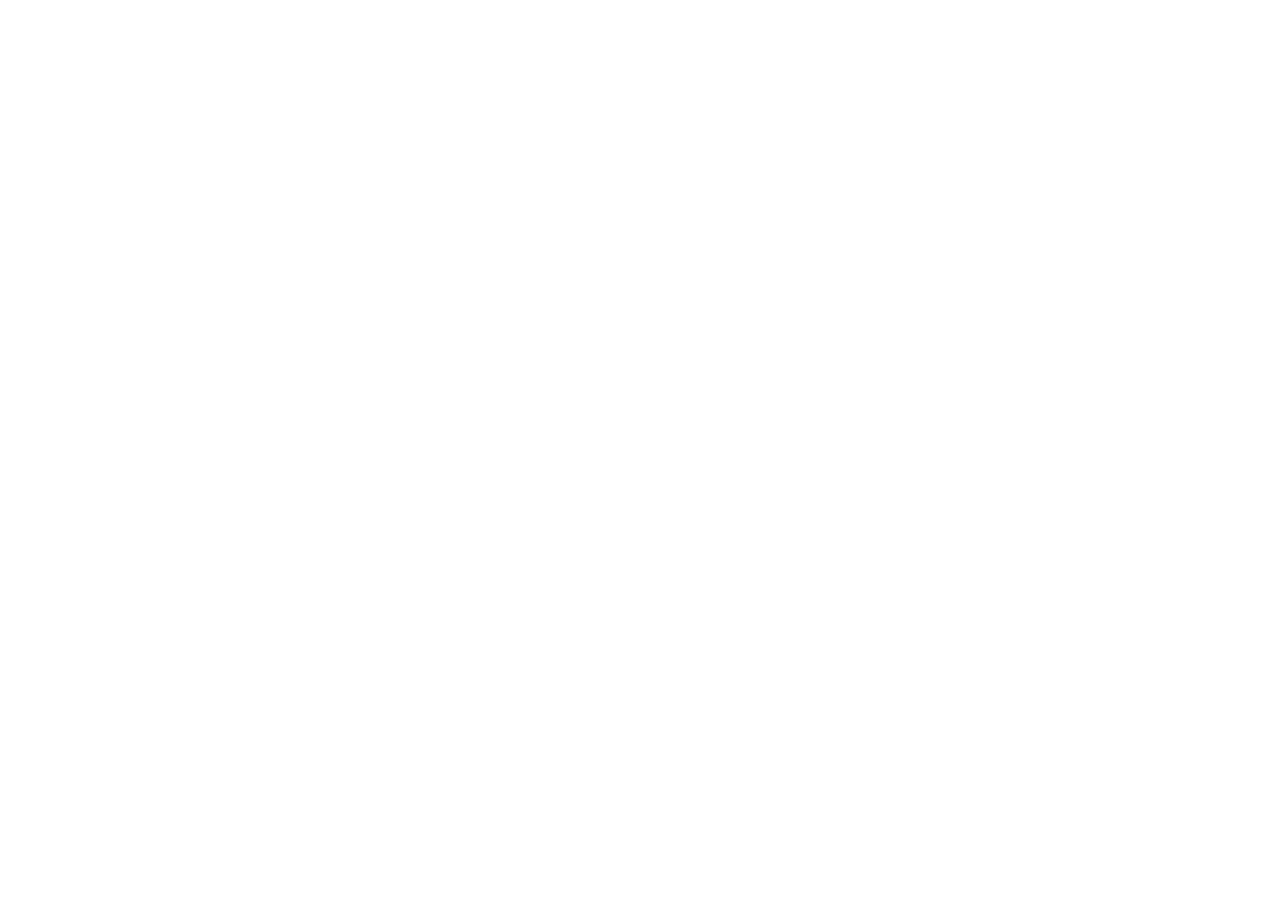
==== index.html @ 02a40c62 "added index.html" ====
<!DOCTYPE html>
<html lang="en">
<head>
    <meta charset="UTF-8">
    <meta name="viewport" content="width=device-width, initial-scale=1.0">
    <title>Rick and Morty Recipies</title>
</head>
<body>
    
</body>
</html>
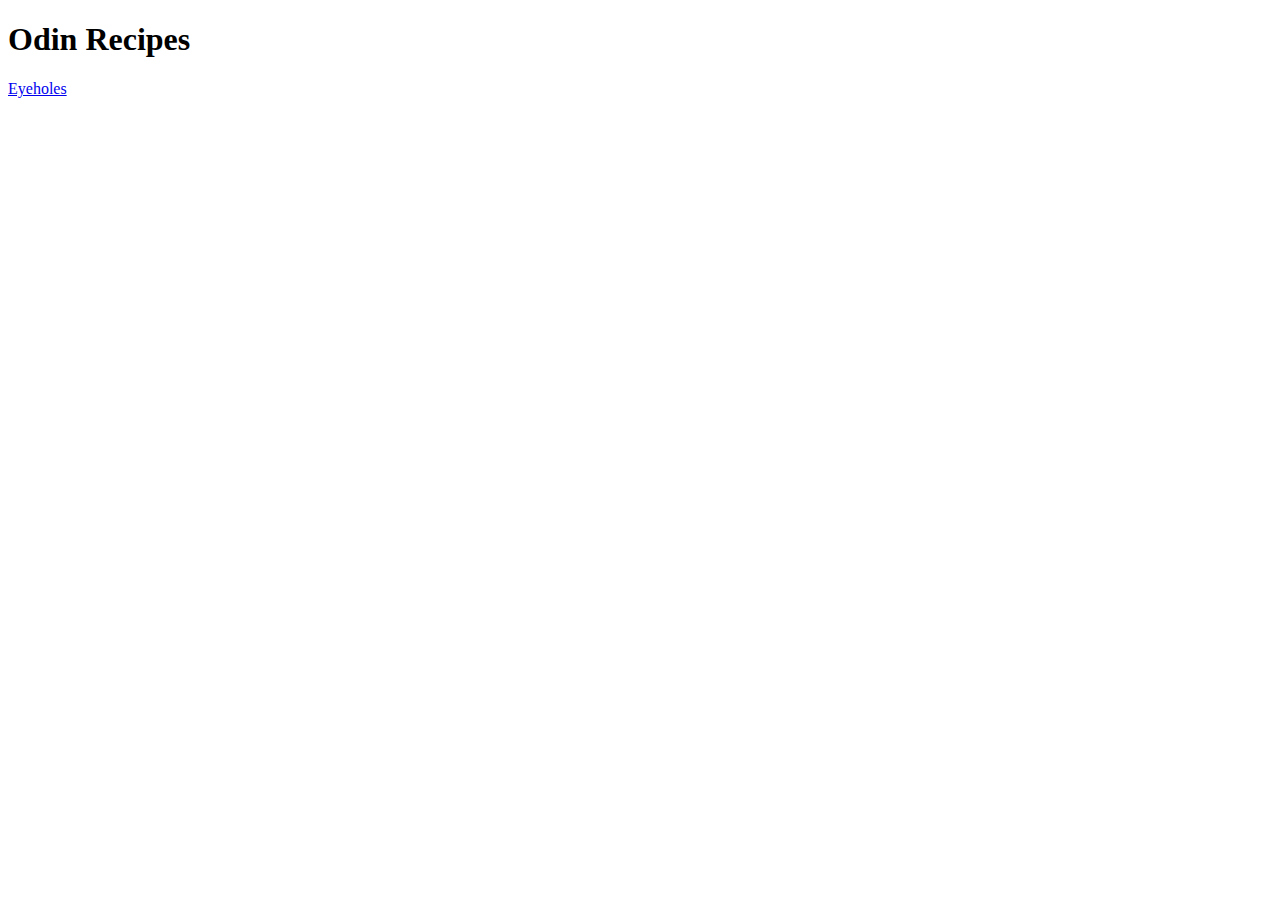
==== commit 6f21aeda: "added 3 recipes" ====
--- a/index.html
+++ b/index.html
@@ -6,6 +6,7 @@
     <title>Rick and Morty Recipies</title>
 </head>
 <body>
-    
+    <h1>Odin Recipes</h1>
+    <a href="recipes/eyeholes.html">Eyeholes</a>
 </body>
 </html>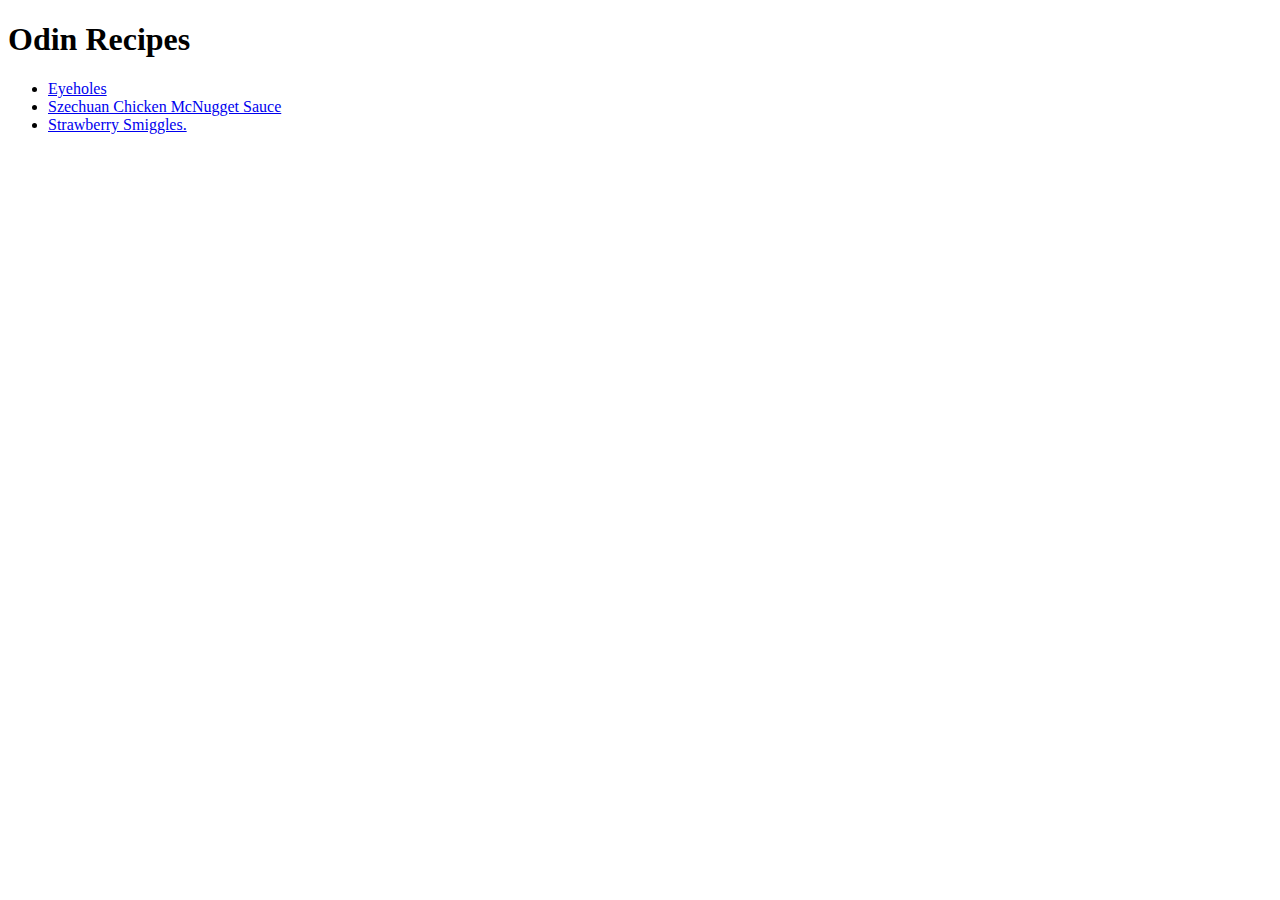
==== commit 1053fbfe: "added ul" ====
--- a/index.html
+++ b/index.html
@@ -7,6 +7,10 @@
 </head>
 <body>
     <h1>Odin Recipes</h1>
-    <a href="recipes/eyeholes.html">Eyeholes</a>
+    <ul>
+        <li><a href="recipes/eyeholes.html">Eyeholes</a></li>
+        <li><a href="recipes/McNuggetSauce.html">Szechuan Chicken McNugget Sauce</a></li>
+        <li><a href="recipes/StrawberrySmiggles.html">Strawberry Smiggles.</a></li>
+    </ul>
 </body>
 </html>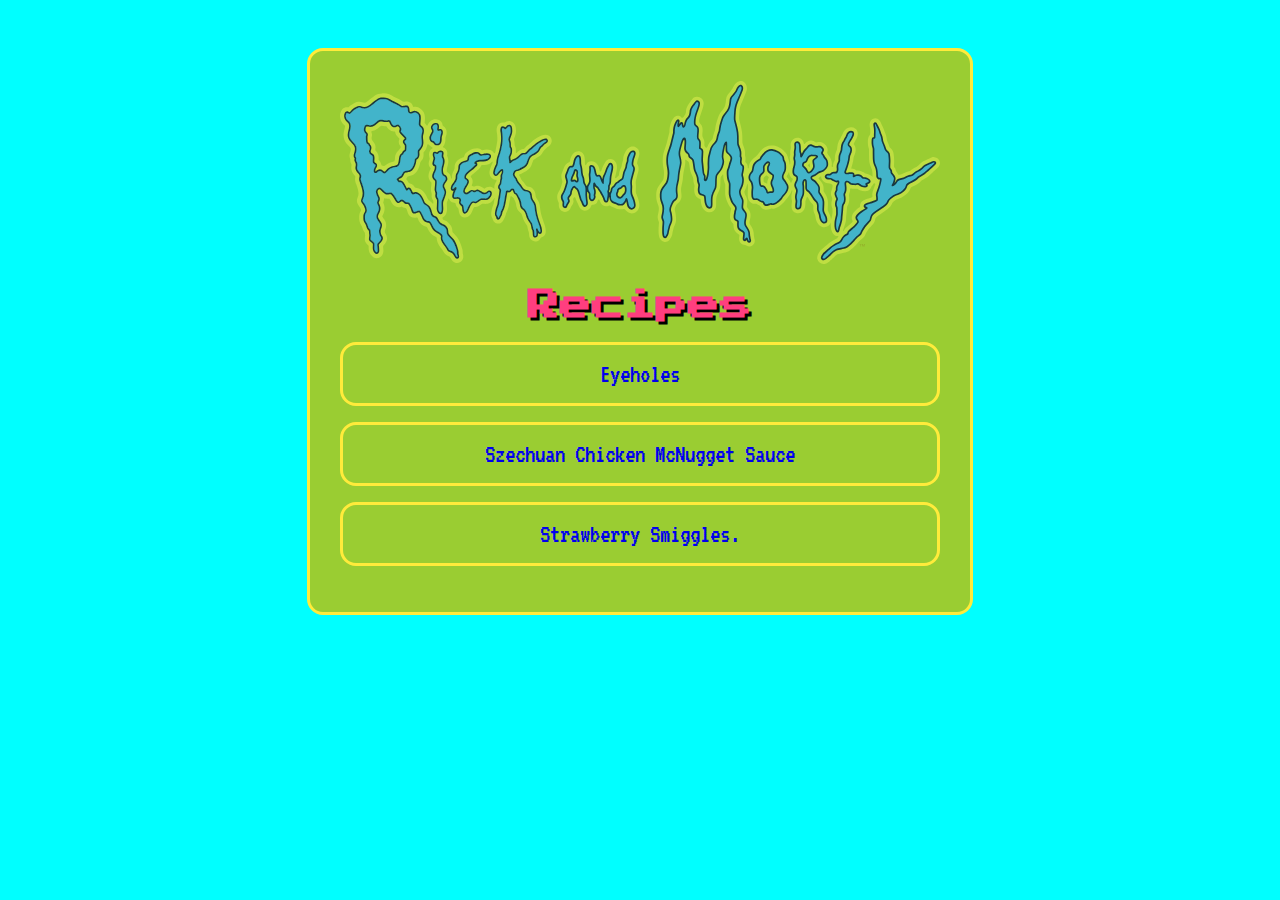
==== commit aa5d9e4b: "added style and new images" ====
--- a/index.html
+++ b/index.html
@@ -3,14 +3,20 @@
 <head>
     <meta charset="UTF-8">
     <meta name="viewport" content="width=device-width, initial-scale=1.0">
-    <title>Rick and Morty Recipies</title>
+    <link rel="preconnect" href="https://fonts.googleapis.com">
+    <link rel="preconnect" href="https://fonts.gstatic.com" crossorigin>
+    <link href="https://fonts.googleapis.com/css2?family=Press+Start+2P&family=VT323&display=swap" rel="stylesheet">
+    <link rel="stylesheet" href="styles.css">
+
+    <title>Rick and Morty Recipes</title>
 </head>
 <body>
-    <h1>Odin Recipes</h1>
+    <img src="recipes/images/Rick_and_Morty.svg" alt="Rick and Morty">
+    <h1 style="text-align: center;">Recipes</h1>
     <ul>
-        <li><a href="recipes/eyeholes.html">Eyeholes</a></li>
-        <li><a href="recipes/McNuggetSauce.html">Szechuan Chicken McNugget Sauce</a></li>
-        <li><a href="recipes/StrawberrySmiggles.html">Strawberry Smiggles.</a></li>
+        <li><a class="button" href="recipes/eyeholes.html">Eyeholes</a></li>
+        <li><a class="button" href="recipes/McNuggetSauce.html">Szechuan Chicken McNugget Sauce</a></li>
+        <li><a class="button" href="recipes/StrawberrySmiggles.html">Strawberry Smiggles.</a></li>
     </ul>
 </body>
 </html>--- a/styles.css
+++ b/styles.css
@@ -0,0 +1,67 @@
+html{
+    display: flex;
+    background-color: aqua;
+    justify-content: center;
+    /* align-items: center; */
+    /* height: 100%; */
+}
+
+body {
+    font-family: 'VT323', monospace;
+    width: 600px;
+    padding:30px;
+    border: 3px solid #ffeb3b;
+    border-radius: 1rem;
+    background-color: yellowgreen;
+    /* text-align: center; */
+    color: rgb(44, 0, 84);
+    margin-top: 3rem;
+}
+
+h1, h2, h3 {
+    font-family: 'Press Start 2P', monospace;
+}
+
+
+h1, h2, h3 {
+    color: rgb(255, 62, 127);
+    text-shadow: 3px 3px #000000;
+}
+
+
+h3{
+    border-top: 3px solid #ffeb3b;
+    padding-top: 1rem;
+}
+
+p, li, a{
+    font-size: 26px;
+}
+
+
+ul{
+    list-style-type: none;
+    padding: 0;
+}
+
+img{
+    max-width: 100%;
+}
+
+.button{
+    padding: 1rem;
+    border: 3px solid #ffeb3b;
+    border-radius: 1rem;
+    display: block;
+    margin: 1rem auto;
+    text-decoration: none;
+    text-align: center;
+}
+
+.button:hover{
+    background-color: #ffeb3b;
+} 
+
+ol + a.button{
+    margin-top: 3rem;
+}